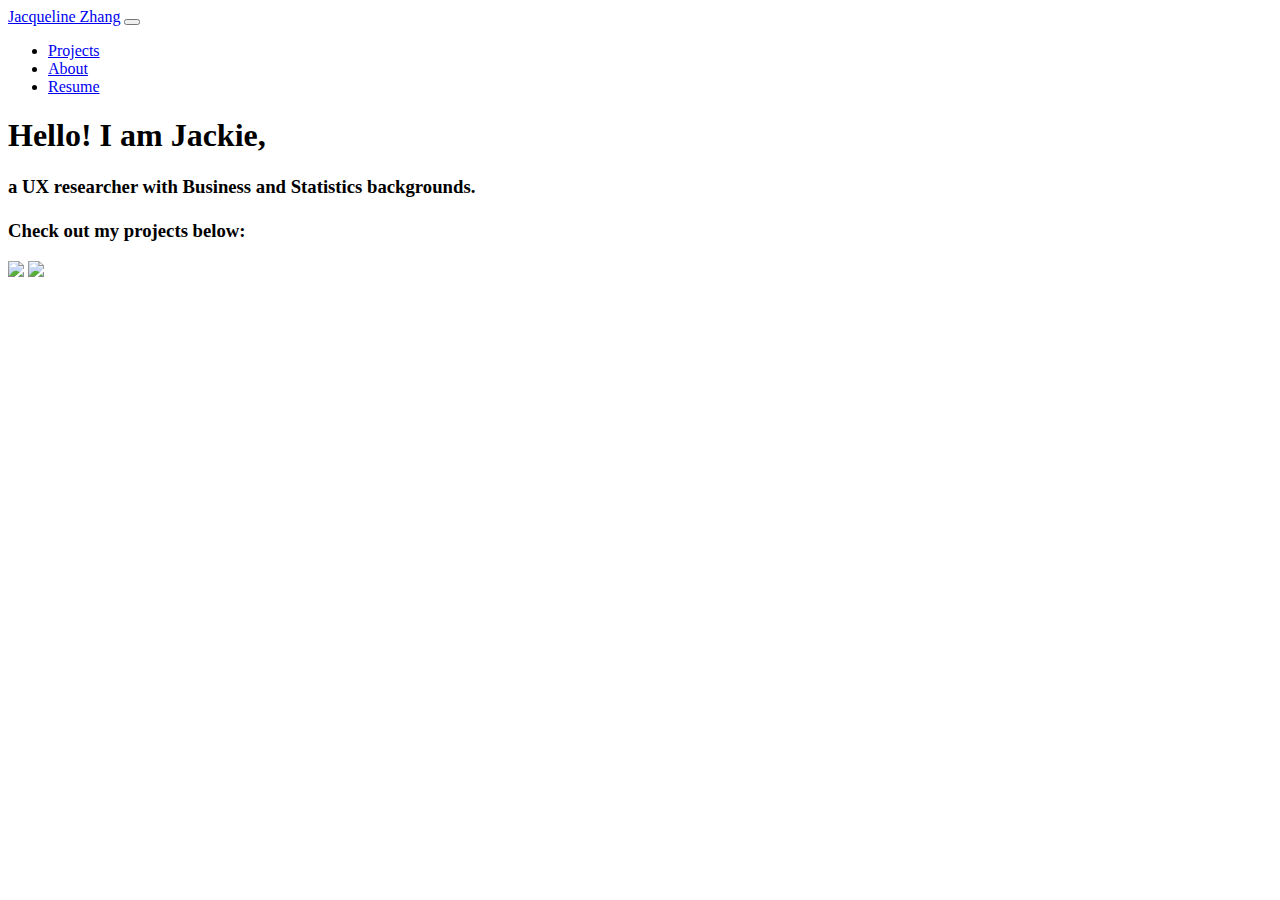
==== index.html @ 0a395a15 "Add files via upload" ====
<!DOCTYPE html>
<html>
    <head>
    <title>Jacqueline Zhang</title>
    <!-- Required meta tags -->
    <meta charset="utf-8">
    <meta name="viewport" content="width=device-width, initial-scale=1, shrink-to-fit=no">

    <!-- Bootstrap CSS -->
    <link rel="stylesheet" href="https://stackpath.bootstrapcdn.com/bootstrap/4.1.3/css/bootstrap.min.css" integrity="sha384-MCw98/SFnGE8fJT3GXwEOngsV7Zt27NXFoaoApmYm81iuXoPkFOJwJ8ERdknLPMO" crossorigin="anonymous">

    <script src="assets/JS/main.js"></script>
    <link rel="stylesheet" href="assets/CSS/style.css">
    </head>

    <body>
    <div class="container">
        <nav class="navbar navbar-expand-lg navbar-light" data-aos="fade-up">
        <a class="navbar-brand" href="index.html">Jacqueline Zhang</a>
        <button class="navbar-toggler" type="button" data-toggle="collapse" data-target="#navbarHappen">
            <span class="navbar-toggler-icon"></span>
        </button>
      
        <div class="collapse navbar-collapse" id="navbarHappen">
            <ul class="navbar-nav">
            <li class="nav-item">
                <a class="nav-link" href="index.html">Projects</a>
            </li>
            <li class="nav-item">
                <a class="nav-link" href="about.html">About</a>
            </li>
            <li class="nav-item">
                <a class="nav-link" href="Zhang.Jacqueline.resume.pdf">Resume</a>
            </li>
            </ul>
        </div>
        </nav>
      
        <div data-aos="fade-up">
        <div class="jumbotron">
            <h1>Hello! I am Jackie,</h1>
            <h3>a UX researcher with <span class=bold>Business</span> and <span class=bold>Statistics</span> backgrounds.
            <br><br>
            Check out my projects below:</h3>
        </div>
        </div>

        <div data-aos="fade-up">
        <div class="column">
            <a href='philips.html'><img src='assets/images/philips.png' class=pic></a>
            <a href='upcycled.html'><img src='assets/images/upcycled.png' class=pic></a>
        </div>
        </div>

    <!-- jQuery first, then Popper.js, then Bootstrap JS -->
    <script src="https://code.jquery.com/jquery-3.3.1.slim.min.js" integrity="sha384-q8i/X+965DzO0rT7abK41JStQIAqVgRVzpbzo5smXKp4YfRvH+8abtTE1Pi6jizo" crossorigin="anonymous"></script>
    <script src="https://cdnjs.cloudflare.com/ajax/libs/popper.js/1.14.3/umd/popper.min.js" integrity="sha384-ZMP7rVo3mIykV+2+9J3UJ46jBk0WLaUAdn689aCwoqbBJiSnjAK/l8WvCWPIPm49" crossorigin="anonymous"></script>
    <script src="https://stackpath.bootstrapcdn.com/bootstrap/4.1.3/js/bootstrap.min.js" integrity="sha384-ChfqqxuZUCnJSK3+MXmPNIyE6ZbWh2IMqE241rYiqJxyMiZ6OW/JmZQ5stwEULTy" crossorigin="anonymous"></script>

  </body>
</html>
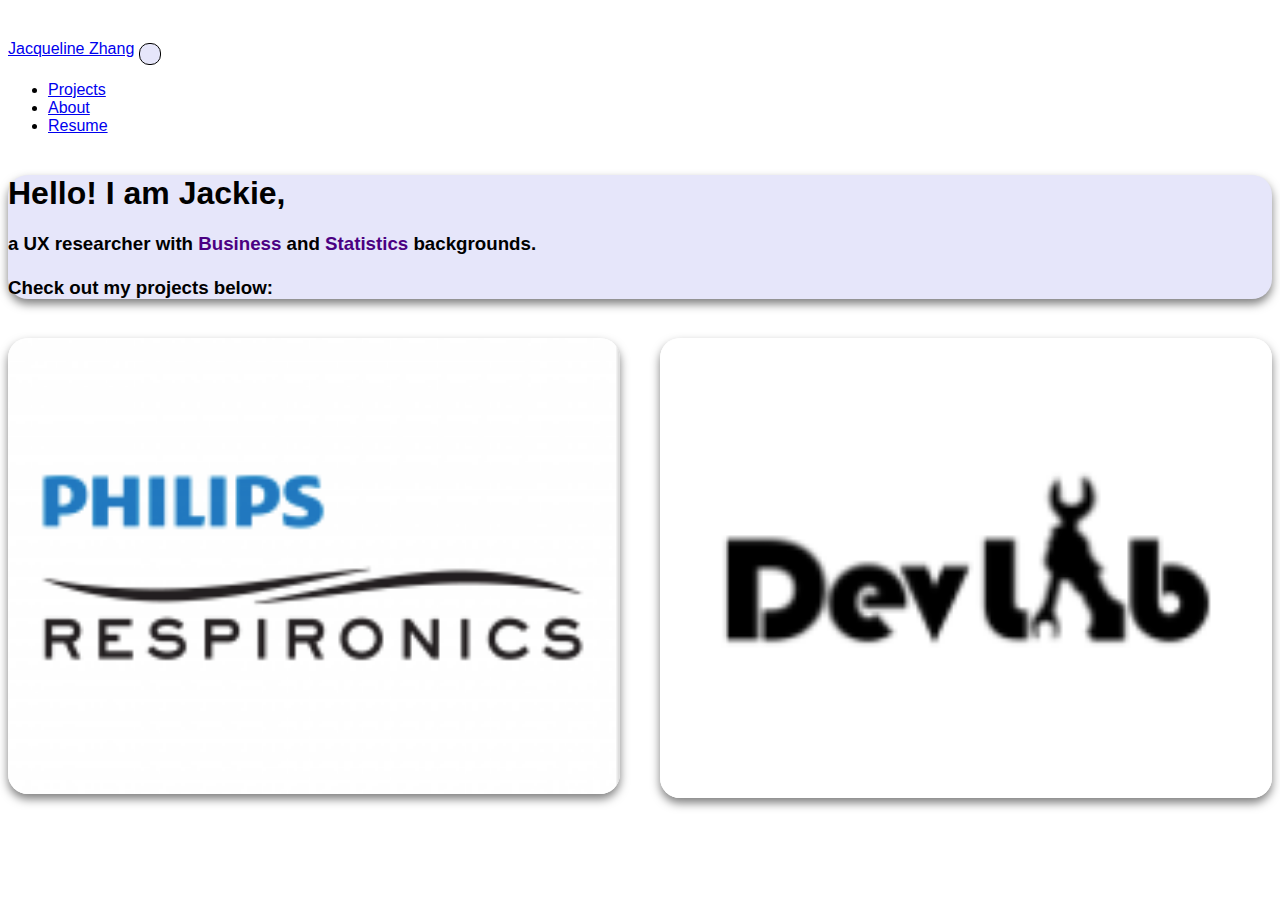
==== commit 5018f00d: "Add files via upload" ====
--- a/index.html
+++ b/index.html
@@ -47,15 +47,16 @@
 
         <div data-aos="fade-up">
         <div class="column">
-            <a href='philips.html'><img src='assets/images/philips.png' class=pic></a>
-            <a href='upcycled.html'><img src='assets/images/upcycled.png' class=pic></a>
+            <a href='philips.html'><img src='assets/images/philips.png' class=pic alt="philips logo"></a>
+            <a href='upcycled.html'><img src='assets/images/upcycled.png' class=pic alt="dev lab logo"></a>
         </div>
         </div>
+    </div>
 
     <!-- jQuery first, then Popper.js, then Bootstrap JS -->
     <script src="https://code.jquery.com/jquery-3.3.1.slim.min.js" integrity="sha384-q8i/X+965DzO0rT7abK41JStQIAqVgRVzpbzo5smXKp4YfRvH+8abtTE1Pi6jizo" crossorigin="anonymous"></script>
     <script src="https://cdnjs.cloudflare.com/ajax/libs/popper.js/1.14.3/umd/popper.min.js" integrity="sha384-ZMP7rVo3mIykV+2+9J3UJ46jBk0WLaUAdn689aCwoqbBJiSnjAK/l8WvCWPIPm49" crossorigin="anonymous"></script>
     <script src="https://stackpath.bootstrapcdn.com/bootstrap/4.1.3/js/bootstrap.min.js" integrity="sha384-ChfqqxuZUCnJSK3+MXmPNIyE6ZbWh2IMqE241rYiqJxyMiZ6OW/JmZQ5stwEULTy" crossorigin="anonymous"></script>
 
-  </body>
+    </body>
 </html>--- a/assets/CSS/style.css
+++ b/assets/CSS/style.css
@@ -0,0 +1,124 @@
+/*********** index ************/
+nav {
+    margin: 40px 0;
+    font-family: Helvetica;
+}
+
+.bold {
+  color: indigo;
+  font-weight: bold;
+}
+
+.jumbotron {
+    border-radius: 20px;
+    box-shadow: 0 5px 10px 0 rgba(0,0,0,0.5);
+    background-color: #E6E6FA;
+    font-family: Helvetica;
+    transition: .5s;
+}
+
+.jumbotron:hover {
+    box-shadow: 0 10px 20px 0 rgba(0,0,0,0.5);
+    transform: scale(1,1);
+}
+
+.pic {
+    border-radius: 20px;
+    box-shadow: 0 5px 10px 0 rgba(0,0,0,0.5);
+    margin: 20px 0;
+    transition: .5s;
+    width: 100%;
+}
+
+.pic:hover {
+    box-shadow: 0 5px 20px 0 rgba(0,0,0,0.5);
+    transform: scale(1,1);
+}
+
+.column {
+    display: grid;
+    grid-template-columns: repeat(2,1fr);
+    column-gap: 40px;
+}
+
+/*********** about ************/
+.typing {
+    text-align: center;
+    color: indigo;
+    width: 24em;
+    margin: 0 auto;
+    border-right: 2px solid rgba(255, 255, 255, .75);
+    white-space: nowrap;
+    overflow: hidden;
+    transform: translateY(-50%);
+    animation: typewriter 4s steps(30) 0.5s 1 normal both,
+        blinkTextCursor 1.5s steps(50) infinite normal;
+}
+
+@keyframes typewriter {
+    from {
+        width: 0;
+    }
+    to {
+        width: 11em;
+    }
+}
+
+@keyframes blinkTextCursor {
+    from {
+        border-right-color: indigo;
+    }
+    to {
+        border-right-color: transparent;
+    }
+}
+
+/*********** philips + upcycled ************/
+.highlight {
+    background-image: linear-gradient(to right, rgba(255,255,255,0) 50%, #E6E6FA 50%);
+    background-position: -0% 0;
+    background-size: 200% auto;
+    color: #222;
+    font-size: 1em;
+    line-height: 1.15em;
+    transition: background-position 0.5s ease-out;
+}
+
+.highlight:hover {
+    background-position: -99.99% 0;
+    color: grey;
+}
+
+button {
+    border-radius: 10px;
+    background-color: #E6E6FA;
+    border: 1px solid black;
+    padding: 10px;
+    color: black;
+    font-size: 0.8em;
+}
+
+button:hover {
+    background-color: indigo;
+    color: white;
+}
+
+button:focus {
+    background-color: indigo;
+    color: white;
+}
+
+.wrapper {
+    text-align: center;
+}
+
+.button {
+    width: 20%;
+}
+
+.resize {
+    border-radius: 20px;
+    margin: 20px 0;
+    transition: .5s;
+    width: 100%;
+}
